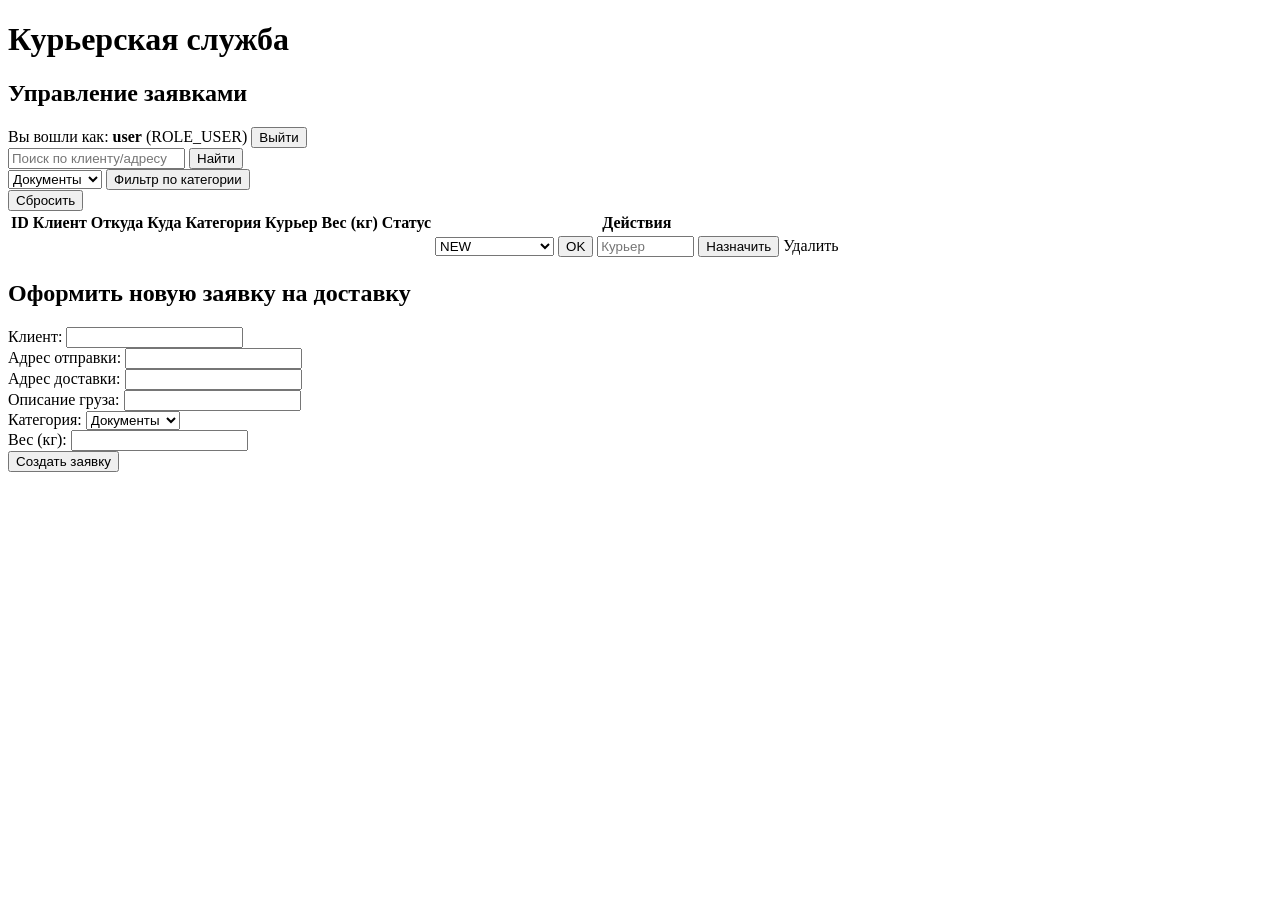
==== sem2/lab3/courier-service/src/main/resources/templates/index.html @ aa7e378b "Lab3_Rybin" ====
<!DOCTYPE html>
<html lang="ru"
      xmlns:th="http://www.w3.org/1999/xhtml"
      xmlns:sec="http://www.thymeleaf.org/extras/spring-security">
<head>
    <meta charset="UTF-8">
    <title>Курьерская служба</title>
    <link rel="stylesheet" th:href="@{/css/style.css}"/>
</head>
<body>
<h1>Курьерская служба</h1>
<h2>Управление заявками</h2>

<div class="toolbar">
    <span>Вы вошли как:
        <b sec:authentication="name">user</b>
        (<span sec:authentication="principal.authorities">ROLE_USER</span>)
    </span>
    <form th:action="@{/logout}" method="post" style="display:inline;">
        <button type="submit" class="btn">Выйти</button>
    </form>
</div>

<!-- Панель поиска и фильтра -->
<div class="toolbar">
    <form th:action="@{/search}" method="get">
        <input type="text" name="query" placeholder="Поиск по клиенту/адресу"/>
        <button type="submit" class="btn">Найти</button>
    </form>

    <form th:action="@{/filter}" method="get" sec:authorize="hasRole('MODERATOR')">
        <select name="category">
            <option value="Документы">Документы</option>
            <option value="Продукты">Продукты</option>
            <option value="Хрупкое">Хрупкое</option>
            <option value="Габаритное">Габаритное</option>
        </select>
        <button type="submit" class="btn">Фильтр по категории</button>
    </form>

    <a th:href="@{/}"><button class="btn">Сбросить</button></a>
</div>

<!-- Таблица заявок -->
<table>
    <thead>
    <tr>
        <th>ID</th>
        <th>Клиент</th>
        <th>Откуда</th>
        <th>Куда</th>
        <th>Категория</th>
        <th>Курьер</th>
        <th>Вес (кг)</th>
        <th>Статус</th>
        <th>Действия</th>
    </tr>
    </thead>
    <tbody>
    <tr th:each="order : ${orders}">
        <td th:text="${order.id}"></td>
        <td th:text="${order.clientName}"></td>
        <td th:text="${order.pickupAddress}"></td>
        <td th:text="${order.deliveryAddress}"></td>
        <td th:text="${order.category}"></td>
        <td th:text="${order.courierName}"></td>
        <td th:text="${order.weight}"></td>
        <td>
            <span th:text="${order.status}"
                  th:classappend="'status-' + ${order.status}"></span>
        </td>
        <td>
            <!-- Смена статуса — только MODERATOR -->
            <form th:action="@{/updateStatus/{id}(id=${order.id})}"
                  method="post" style="display:inline;"
                  sec:authorize="hasRole('MODERATOR')">
                <select name="status">
                    <option value="NEW">NEW</option>
                    <option value="IN_PROGRESS">IN_PROGRESS</option>
                    <option value="DELIVERED">DELIVERED</option>
                    <option value="CANCELLED">CANCELLED</option>
                </select>
                <button type="submit" class="btn">OK</button>
            </form>

            <!-- Назначение курьера — COURIER или MODERATOR -->
            <form th:action="@{/assignCourier/{id}(id=${order.id})}"
                  method="post" style="display:inline;"
                  sec:authorize="hasAnyRole('COURIER', 'MODERATOR')">
                <input type="text" name="courierName" placeholder="Курьер" size="10"/>
                <button type="submit" class="btn">Назначить</button>
            </form>

            <!-- Удаление — только MODERATOR -->
            <a th:href="@{/deleteOrder/{id}(id=${order.id})}"
               onclick="return confirm('Удалить заявку?');"
               sec:authorize="hasRole('MODERATOR')">Удалить</a>
        </td>
    </tr>
    </tbody>
</table>

<!-- Форма создания заявки — всем аутентифицированным -->
<div class="form-box" sec:authorize="isAuthenticated()">
    <h2>Оформить новую заявку на доставку</h2>
    <form th:action="@{/addOrder}" method="post">
        <label>Клиент:
            <input type="text" name="clientName" required/>
        </label><br/>
        <label>Адрес отправки:
            <input type="text" name="pickupAddress" required/>
        </label><br/>
        <label>Адрес доставки:
            <input type="text" name="deliveryAddress" required/>
        </label><br/>
        <label>Описание груза:
            <input type="text" name="description"/>
        </label><br/>
        <label>Категория:
            <select name="category">
                <option value="Документы">Документы</option>
                <option value="Продукты">Продукты</option>
                <option value="Хрупкое">Хрупкое</option>
                <option value="Габаритное">Габаритное</option>
            </select>
        </label><br/>
        <label>Вес (кг):
            <input type="number" step="0.1" name="weight" required/>
        </label><br/>
        <button type="submit" class="btn">Создать заявку</button>
    </form>
</div>

</body>
</html>
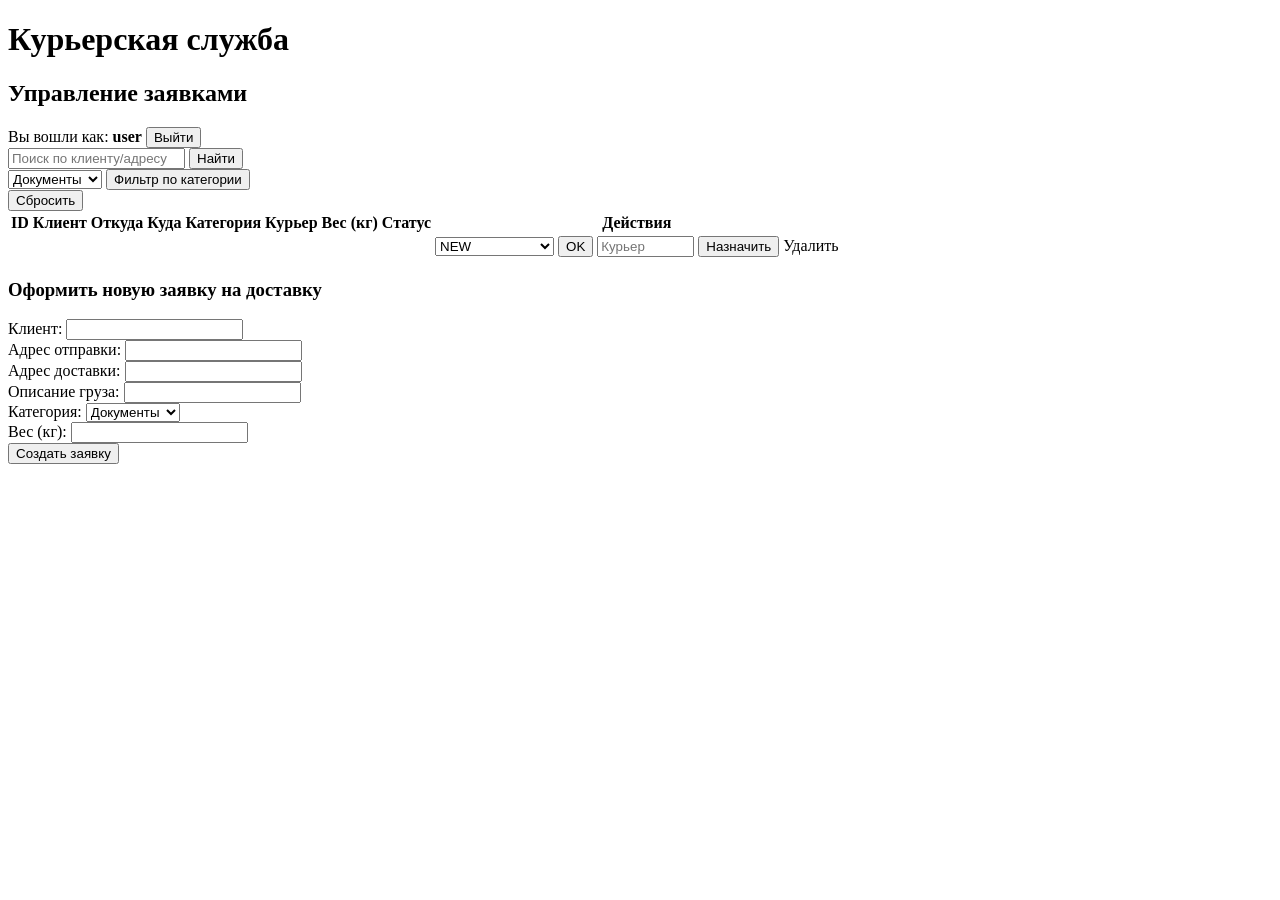
==== commit 3c852a72: "Update_LoginPage_Lab3_Rybin" ====
--- a/sem2/lab3/courier-service/src/main/resources/templates/index.html
+++ b/sem2/lab3/courier-service/src/main/resources/templates/index.html
@@ -14,14 +14,13 @@
 <div class="toolbar">
     <span>Вы вошли как:
         <b sec:authentication="name">user</b>
-        (<span sec:authentication="principal.authorities">ROLE_USER</span>)
+        <!--(<span sec:authentication="principal.authorities">ROLE_USER</span>)-->
     </span>
     <form th:action="@{/logout}" method="post" style="display:inline;">
         <button type="submit" class="btn">Выйти</button>
     </form>
 </div>
 
-<!-- Панель поиска и фильтра -->
 <div class="toolbar">
     <form th:action="@{/search}" method="get">
         <input type="text" name="query" placeholder="Поиск по клиенту/адресу"/>
@@ -41,7 +40,6 @@
     <a th:href="@{/}"><button class="btn">Сбросить</button></a>
 </div>
 
-<!-- Таблица заявок -->
 <table>
     <thead>
     <tr>
@@ -70,7 +68,6 @@
                   th:classappend="'status-' + ${order.status}"></span>
         </td>
         <td>
-            <!-- Смена статуса — только MODERATOR -->
             <form th:action="@{/updateStatus/{id}(id=${order.id})}"
                   method="post" style="display:inline;"
                   sec:authorize="hasRole('MODERATOR')">
@@ -83,7 +80,6 @@
                 <button type="submit" class="btn">OK</button>
             </form>
 
-            <!-- Назначение курьера — COURIER или MODERATOR -->
             <form th:action="@{/assignCourier/{id}(id=${order.id})}"
                   method="post" style="display:inline;"
                   sec:authorize="hasAnyRole('COURIER', 'MODERATOR')">
@@ -91,7 +87,6 @@
                 <button type="submit" class="btn">Назначить</button>
             </form>
 
-            <!-- Удаление — только MODERATOR -->
             <a th:href="@{/deleteOrder/{id}(id=${order.id})}"
                onclick="return confirm('Удалить заявку?');"
                sec:authorize="hasRole('MODERATOR')">Удалить</a>
@@ -100,9 +95,8 @@
     </tbody>
 </table>
 
-<!-- Форма создания заявки — всем аутентифицированным -->
 <div class="form-box" sec:authorize="isAuthenticated()">
-    <h2>Оформить новую заявку на доставку</h2>
+    <h3>Оформить новую заявку на доставку</h3>
     <form th:action="@{/addOrder}" method="post">
         <label>Клиент:
             <input type="text" name="clientName" required/>
@@ -130,6 +124,5 @@
         <button type="submit" class="btn">Создать заявку</button>
     </form>
 </div>
-
 </body>
 </html>
